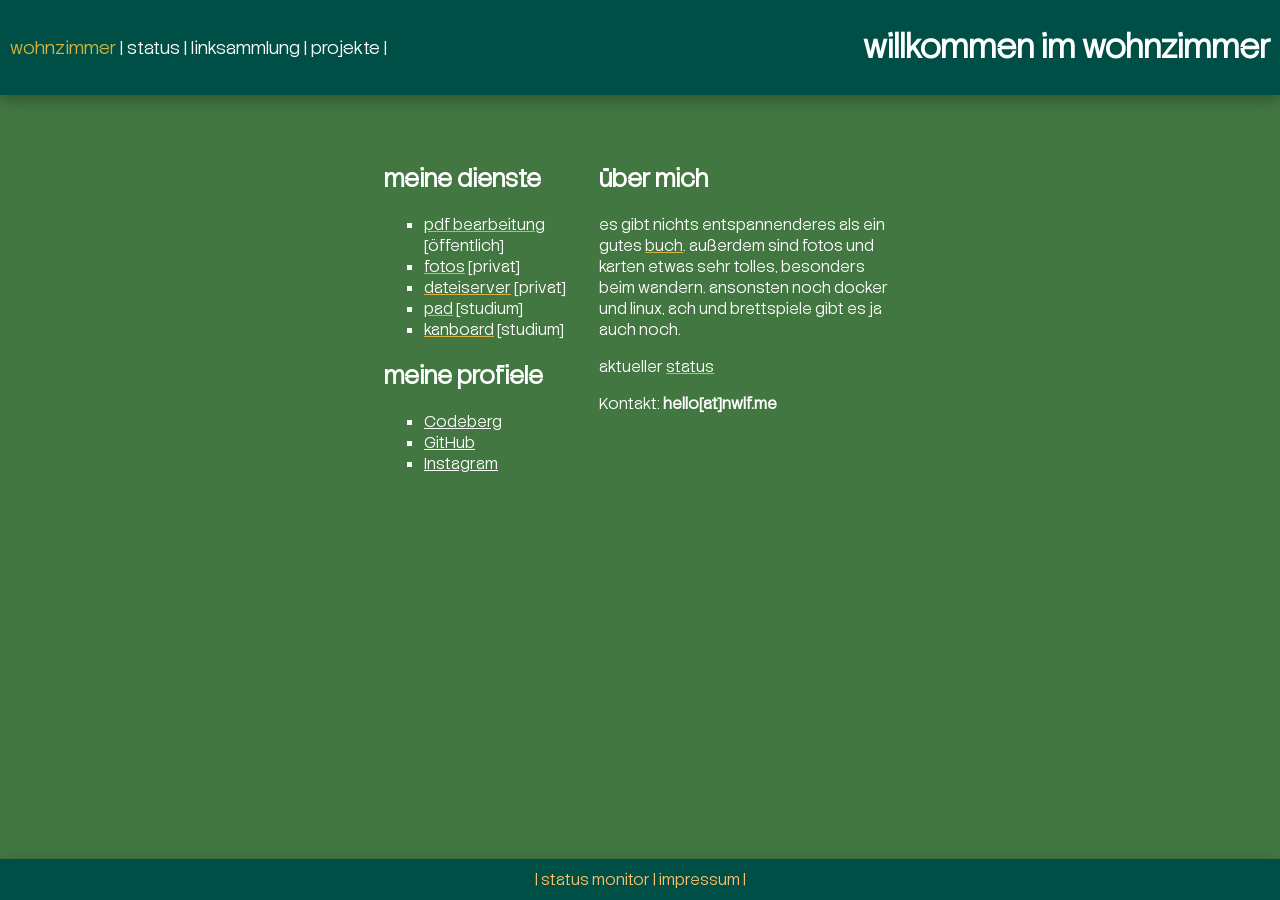
==== index.html @ e59b6bc7 "fix home" ====
<!DOCTYPE html>
<html lang="de">
<head>
	<meta charset="UTF-8">
	<meta name="viewport" content="width=device-width, initial-scale=1.0">
	<title>nwlf - wohnzimmer</title>
	<link rel="stylesheet" href="css/www.css">
	<script defer src="https://analytics.nwlf.me/script.js" data-website-id="a3e96eae-40ba-4629-aa5b-b36b5094154a"></script>
</head>
	<body>

		<div class="nav">
			<div class="nav_links">
				<a href="index.html" class="active">wohnzimmer</a>
				<a href="content/status.html">status</a>
                        	<a href="link/links.html">linksammlung</a>
				<a href="projekte/index.html">projekte</a>
			</div>
		
			<div class="nav_header">
				<h1>willkommen im wohnzimmer</h1>
			</div>
                 </div>

		<div class="main">
			<div class="home">
				<div class="home_left">
			<section>
			<h2>meine dienste</h2>
			<ul>
				<li><a href="https://pdf.nwlf.me" target="_blank" class="my_stuff">pdf bearbeitung</a> 	[öffentlich] </li>
				<li><a href="https://f.nwlf.me" target="_blank" class="my_stuff">fotos</a>		[privat]		</li>
				<li><a href="https://c.nwlf.me" target="_blank" class="my_stuff">dateiserver</a> 	[privat]		</li>
				<li><a href="https://pad.nwlf.me" target="_blank" class="my_stuff">pad</a>	 	[studium] </li>
				<li><a href="https://kan.nwlf.me" target="_blank" class="my_stuff">kanboard</a> 	[studium] </li>
			</ul>

			<h2>meine profiele</h2>
			<ul>
				<li><a href="https://codeberg.org/nwlf">Codeberg</a>	</li>
				<li><a href="https://github.com/nilswlf">GitHub</a>	</li>
				<li><a href="https://instagram.com/nilwlf">Instagram</a></li>
			
			</ul>
			</section>
				</div>
				<div class="home_right">
					<!--	<p style="color:#afd472">es ist alles noch im bau, bitte stolpert nicht</p> -->
					</p>
					<h2>über mich</h2>
					<p>
					es gibt nichts entspannenderes als ein gutes <a href="content/buecher.html" class="my_stuff">buch</a>. außerdem sind fotos und karten etwas sehr tolles, besonders beim wandern. ansonsten noch docker und linux, ach und brettspiele gibt es ja auch noch.
					</p>
					<p>
					aktueller <a href="content/status.html" class="my_stuff">status</a>
					</p>
					<p>
					Kontakt: <b> hello[at]nwlf.me </b>
					</p>

				</div>
			</div>
		</div>

		<div class="footer">
		<p>
		|	<a href="https://stat.nwlf.me" target="_blank">status monitor</a> | <a href="impressum.html">impressum</a> |
		</p>
		</div>
	</body>
</html>
---- css/www.css ----
@font-face {
	font-family: "regular";
	src: url("./stack-sans-notch-latin-200-normal.ttf") format("truetype");
	}
/* Quelle der Schrifft: https://fontsource.org/fonts/stack-sans-notch
 * Urheber: https://github.com/DylanYoungKoto/Stack-Sans
 * */
	
/*grundlegende einstellungen
 * Farbpallete von  https://www.wada-sanzo-colors.com/combination/classic/278
 * */
body {
	background-color: #437742;
        color: white; 
        font-family: 'regular';
        margin: 0;
        padding: 0;
	display: grid;
    	grid-template-columns: auto auto;
	grid-template-rows: auto 1fr auto;
	grid-column-gap: 0px;
	grid-row-gap: 0px;
	min-height: 100vh; 
	text-wrap-style: balance;
}
/*vierecke sind einfach toll*/
ul, li{
   	list-style-type: square;
	}
a {
	color: white;
}

/*grundlegende sache für die einzelnen bestandteile*/

.nav {
   	grid-area: 1 / 1 / 2 / 5;
  	background: #004f46;
	padding: 5px 10px;
	margin: 0;
	align-items: center;

	display: grid;
	grid-template-columns: auto auto;

	/*sticky ist auch toll*/
     	position: sticky;
    	top: 0;
	z-index: 1000;

	box-shadow: 0px 5px 15px rgba(0, 0, 0, 0.3);
}
.main {
	grid-area: 2 / 1 / 6 / 5;
	display: flex;
	justify-content: flex-start;
	align-items: flex-start;
	margin-top: 3rem;
	margin-bottom: 3rem;
        font-size: 1rem;
	margin-left: 30%;
	margin-right: 30%;
}
.home {
	display: flex;
}
.home_left{
	margin-right: 3%;
	min-width: 200px;
}
.home_right{
}
.blog{
	display: block;
}

.footer {
	grid-area: 3 / 1 / 7 / 5;
	text-align: center;
  	background: #004f46;
	color: #fdbf68;
	padding: 10px;
	box-shadow: 0px 5px 15px rgba(0, 0, 0, 0.3);
}

/*einstellungen für einzelne bestandteile*/

/*navleiste*/
.nav_links {
	grid-area: 1 / 1 / 2 / 2;
	text-align: left;
}

.nav_header {
	grid-area: 1 / 2 / 2 / 3;
	text-align: right;
}

.nav a {
	font-size: 1.1rem;
	text-decoration: none;
	transition: color 0.3s ease;
}
.nav a:hover {
	color: #d6b43e;
}
.nav a.active {
	color: #d6b43e;
}
.nav a::after {
	content: "   |   ";
	color: white;
}
.header h1 {
       	font-size: 2rem;
	margin: 0;
	}

/*hauptteil*/

.main p {
	text-align: flex-start;
	}
.main a:hover{
	transition: background-color 0.3s ease;
	padding: 0.3rem;
	background-color:#004f46;
	border-radius: 15px;
	text-decoration: none;
}
a.badge:hover{
	transition: none;
	background-color: #437742;
	padding: 0;
	border-radius: 0;
}
a.main:visited {
	color: #fdbf68;
}
a.my_stuff {
	text-decoration: underline #d6b43e;
}
a.my_stuff:hover {
	color: #d6b43e;
}
a.tipp{
	color: #fdbf68;
}
a.tipp:visited {
	color: #f5ecc2;
}
.sub_nav p {
	margin: 0;
}
.blog p {
	text-align: flex-start;
	}
.main_col p {
	}
/*einstellungen für den footer*/

.footer a {
	font-size: 1rem;
	color: #fdbf68;
	margin-top: 0.5rem;
	text-decoration: none;
	transition: color 0.3s ease;
}  
.footer a:hover{
	color: white;
}
.footer p {
	margin: 0;
}

@media (max-width: 800px) {
	body {
		font-size: 1rem;
		display: grid;
		grid-template-columns: 1fr;
		grid-template-rows:  auto auto 1fr auto;
		margin: 0px;
	}
	.nav {
		grid-area: 1 / 1 / 2 / 5;
		
		display: grid; 
		grid-template-columns: 1fr;
		grid-template-rows: repeat(2, auto);
	}
	.nav_header{
		grid-area: 1 / 1 / 2 / 2;
		text-align: left;
	}
	.nav_links{
		grid-area: 2 / 1 / 3 / 2;
		text-align: left;
	}
	.nav a {
		margin: 0.3rem 0;
	}
	.main {
		grid-area: 2 / 1 / 4 / 5;
		font-size: 1.1rem;
		margin-top: 2%;
		margin-left: 2%;
		margin-right: 2%;
	}
	.main_col {
	        flex-direction: column;
	}
	.home {
		display: flex;
		flex-direction: column; 
	}
	.footer {
		grid-area: 4 / 1 / 7 / 2;
	}

}
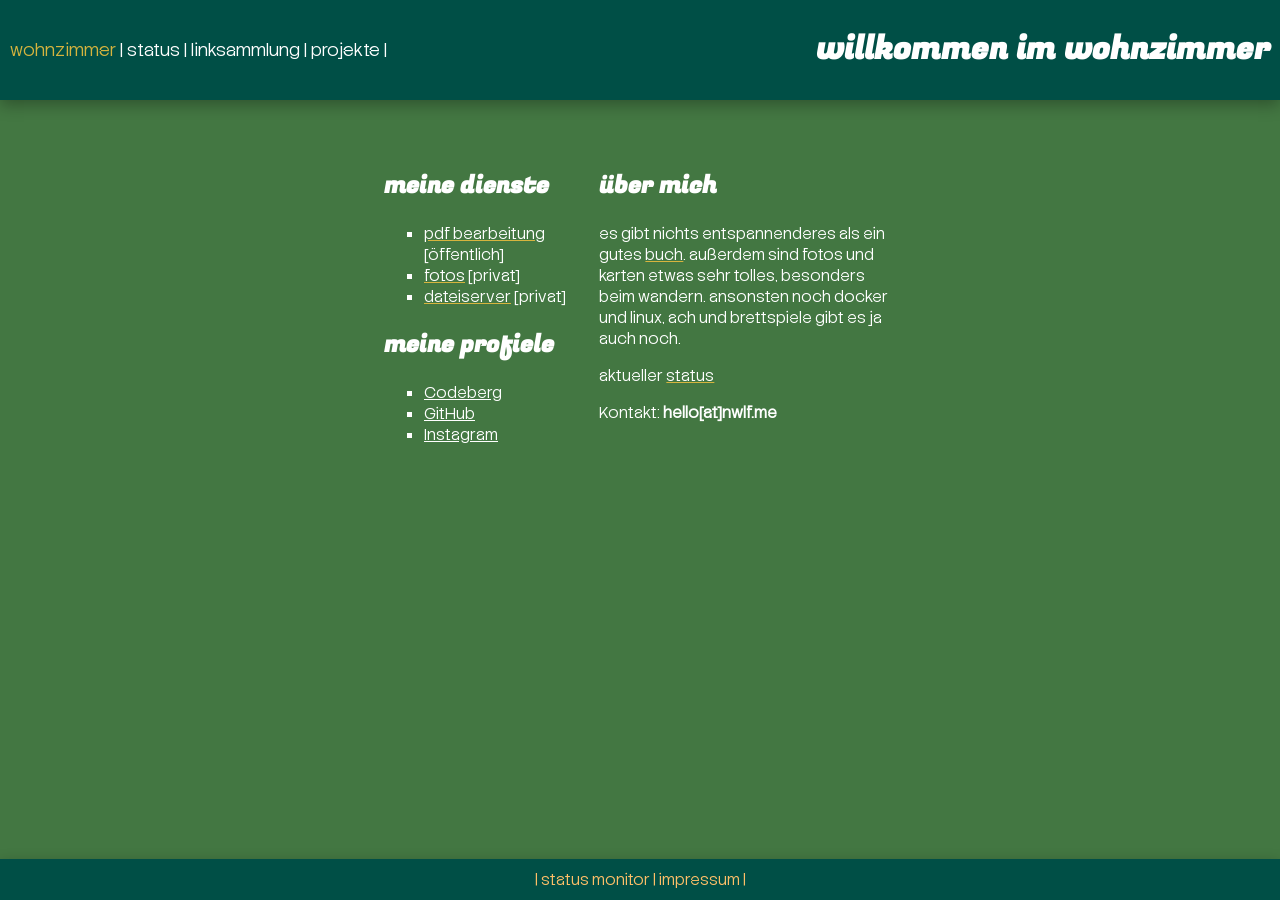
==== commit c50a6217: "index.html aktualisiert" ====
--- a/index.html
+++ b/index.html
@@ -31,8 +31,7 @@
 				<li><a href="https://pdf.nwlf.me" target="_blank" class="my_stuff">pdf bearbeitung</a> 	[öffentlich] </li>
 				<li><a href="https://f.nwlf.me" target="_blank" class="my_stuff">fotos</a>		[privat]		</li>
 				<li><a href="https://c.nwlf.me" target="_blank" class="my_stuff">dateiserver</a> 	[privat]		</li>
-				<li><a href="https://pad.nwlf.me" target="_blank" class="my_stuff">pad</a>	 	[studium] </li>
-				<li><a href="https://kan.nwlf.me" target="_blank" class="my_stuff">kanboard</a> 	[studium] </li>
+
 			</ul>
 
 			<h2>meine profiele</h2>
--- a/css/www.css
+++ b/css/www.css
@@ -1,6 +1,10 @@
 @font-face {
 	font-family: "regular";
 	src: url("./stack-sans-notch-latin-200-normal.ttf") format("truetype");
+	}
+@font-face {
+	font-family: "header";
+	src: url("./FugazOne-Regular.ttf") format("truetype");
 	}
 /* Quelle der Schrifft: https://fontsource.org/fonts/stack-sans-notch
  * Urheber: https://github.com/DylanYoungKoto/Stack-Sans
@@ -31,6 +35,11 @@
 	color: white;
 }
 
+h2 {
+	
+        font-family: 'header';
+}
+
 /*grundlegende sache für die einzelnen bestandteile*/
 
 .nav {
@@ -92,6 +101,7 @@
 }
 
 .nav_header {
+        font-family: 'header';
 	grid-area: 1 / 2 / 2 / 3;
 	text-align: right;
 }
@@ -127,12 +137,6 @@
 	background-color:#004f46;
 	border-radius: 15px;
 	text-decoration: none;
-}
-a.badge:hover{
-	transition: none;
-	background-color: #437742;
-	padding: 0;
-	border-radius: 0;
 }
 a.main:visited {
 	color: #fdbf68;
@@ -203,8 +207,8 @@
 		grid-area: 2 / 1 / 4 / 5;
 		font-size: 1.1rem;
 		margin-top: 2%;
-		margin-left: 2%;
-		margin-right: 2%;
+		margin-left: 5%;
+		margin-right: 5%;
 	}
 	.main_col {
 	        flex-direction: column;
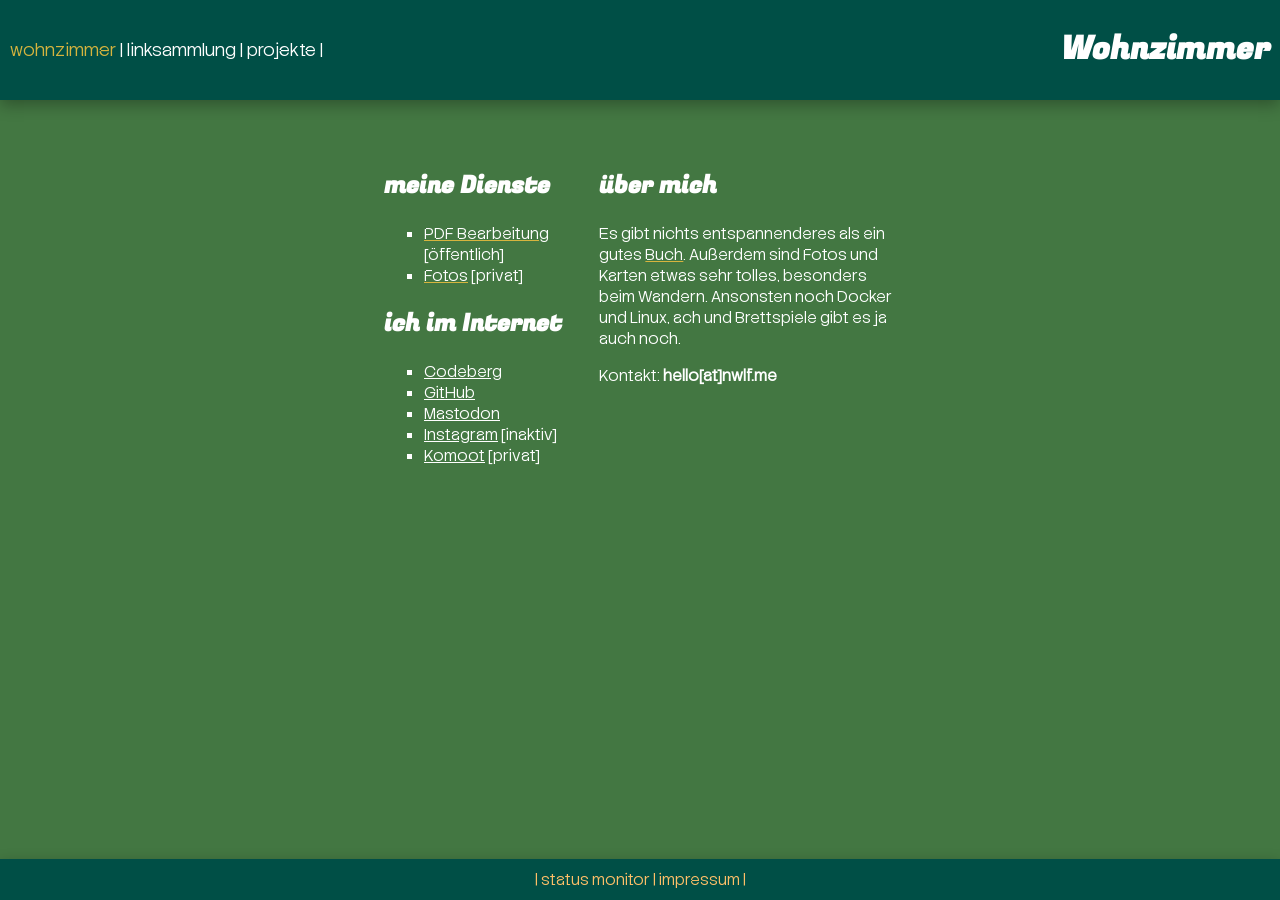
==== commit 8f93e2d2: "removed useless" ====
--- a/index.html
+++ b/index.html
@@ -12,13 +12,12 @@
 		<div class="nav">
 			<div class="nav_links">
 				<a href="index.html" class="active">wohnzimmer</a>
-				<a href="content/status.html">status</a>
                         	<a href="link/links.html">linksammlung</a>
 				<a href="projekte/index.html">projekte</a>
 			</div>
 		
 			<div class="nav_header">
-				<h1>willkommen im wohnzimmer</h1>
+				<h1>Wohnzimmer</h1>
 			</div>
                  </div>
 
@@ -26,19 +25,21 @@
 			<div class="home">
 				<div class="home_left">
 			<section>
-			<h2>meine dienste</h2>
+			<h2>meine Dienste</h2>
 			<ul>
-				<li><a href="https://pdf.nwlf.me" target="_blank" class="my_stuff">pdf bearbeitung</a> 	[öffentlich] </li>
-				<li><a href="https://f.nwlf.me" target="_blank" class="my_stuff">fotos</a>		[privat]		</li>
-				<li><a href="https://c.nwlf.me" target="_blank" class="my_stuff">dateiserver</a> 	[privat]		</li>
+				<li><a href="https://pdf.nwlf.me" target="_blank" class="my_stuff">PDF Bearbeitung</a> 	[öffentlich] </li>
+				<li><a href="https://f.nwlf.me" target="_blank" class="my_stuff">Fotos</a>		[privat]		</li>
+				<!--	<li><a href="https://c.nwlf.me" target="_blank" class="my_stuff">dateiserver</a> 	[privat]		</li>-->
 
 			</ul>
 
-			<h2>meine profiele</h2>
+			<h2>ich im Internet</h2>
 			<ul>
 				<li><a href="https://codeberg.org/nwlf">Codeberg</a>	</li>
 				<li><a href="https://github.com/nilswlf">GitHub</a>	</li>
-				<li><a href="https://instagram.com/nilwlf">Instagram</a></li>
+				<li><a rel="me" href="https://troet.cafe/@nwlf">Mastodon</a> </li>
+				<li><a href="https://instagram.com/nilwlf">Instagram</a> [inaktiv]</li>
+				<li><a href="https://www.komoot.com/de-de/user/4784768274617">Komoot</a> [privat]</li>
 			
 			</ul>
 			</section>
@@ -48,10 +49,7 @@
 					</p>
 					<h2>über mich</h2>
 					<p>
-					es gibt nichts entspannenderes als ein gutes <a href="content/buecher.html" class="my_stuff">buch</a>. außerdem sind fotos und karten etwas sehr tolles, besonders beim wandern. ansonsten noch docker und linux, ach und brettspiele gibt es ja auch noch.
-					</p>
-					<p>
-					aktueller <a href="content/status.html" class="my_stuff">status</a>
+					Es gibt nichts entspannenderes als ein gutes <a href="content/buecher.html" class="my_stuff">Buch</a>. Außerdem sind Fotos und Karten etwas sehr tolles, besonders beim Wandern. Ansonsten noch Docker und Linux, ach und Brettspiele gibt es ja auch noch.
 					</p>
 					<p>
 					Kontakt: <b> hello[at]nwlf.me </b>
--- a/css/www.css
+++ b/css/www.css
@@ -9,7 +9,6 @@
 /* Quelle der Schrifft: https://fontsource.org/fonts/stack-sans-notch
  * Urheber: https://github.com/DylanYoungKoto/Stack-Sans
  * */
-	
 /*grundlegende einstellungen
  * Farbpallete von  https://www.wada-sanzo-colors.com/combination/classic/278
  * */
@@ -34,14 +33,10 @@
 a {
 	color: white;
 }
-
 h2 {
-	
         font-family: 'header';
 }
-
 /*grundlegende sache für die einzelnen bestandteile*/
-
 .nav {
    	grid-area: 1 / 1 / 2 / 5;
   	background: #004f46;
@@ -82,7 +77,6 @@
 .blog{
 	display: block;
 }
-
 .footer {
 	grid-area: 3 / 1 / 7 / 5;
 	text-align: center;
@@ -91,21 +85,17 @@
 	padding: 10px;
 	box-shadow: 0px 5px 15px rgba(0, 0, 0, 0.3);
 }
-
 /*einstellungen für einzelne bestandteile*/
-
 /*navleiste*/
 .nav_links {
 	grid-area: 1 / 1 / 2 / 2;
 	text-align: left;
 }
-
 .nav_header {
         font-family: 'header';
 	grid-area: 1 / 2 / 2 / 3;
 	text-align: right;
 }
-
 .nav a {
 	font-size: 1.1rem;
 	text-decoration: none;
@@ -125,7 +115,6 @@
        	font-size: 2rem;
 	margin: 0;
 	}
-
 /*hauptteil*/
 
 .main p {
@@ -156,13 +145,9 @@
 .sub_nav p {
 	margin: 0;
 }
-.blog p {
-	text-align: flex-start;
-	}
 .main_col p {
 	}
 /*einstellungen für den footer*/
-
 .footer a {
 	font-size: 1rem;
 	color: #fdbf68;
@@ -220,5 +205,4 @@
 	.footer {
 		grid-area: 4 / 1 / 7 / 2;
 	}
-
-}
+}
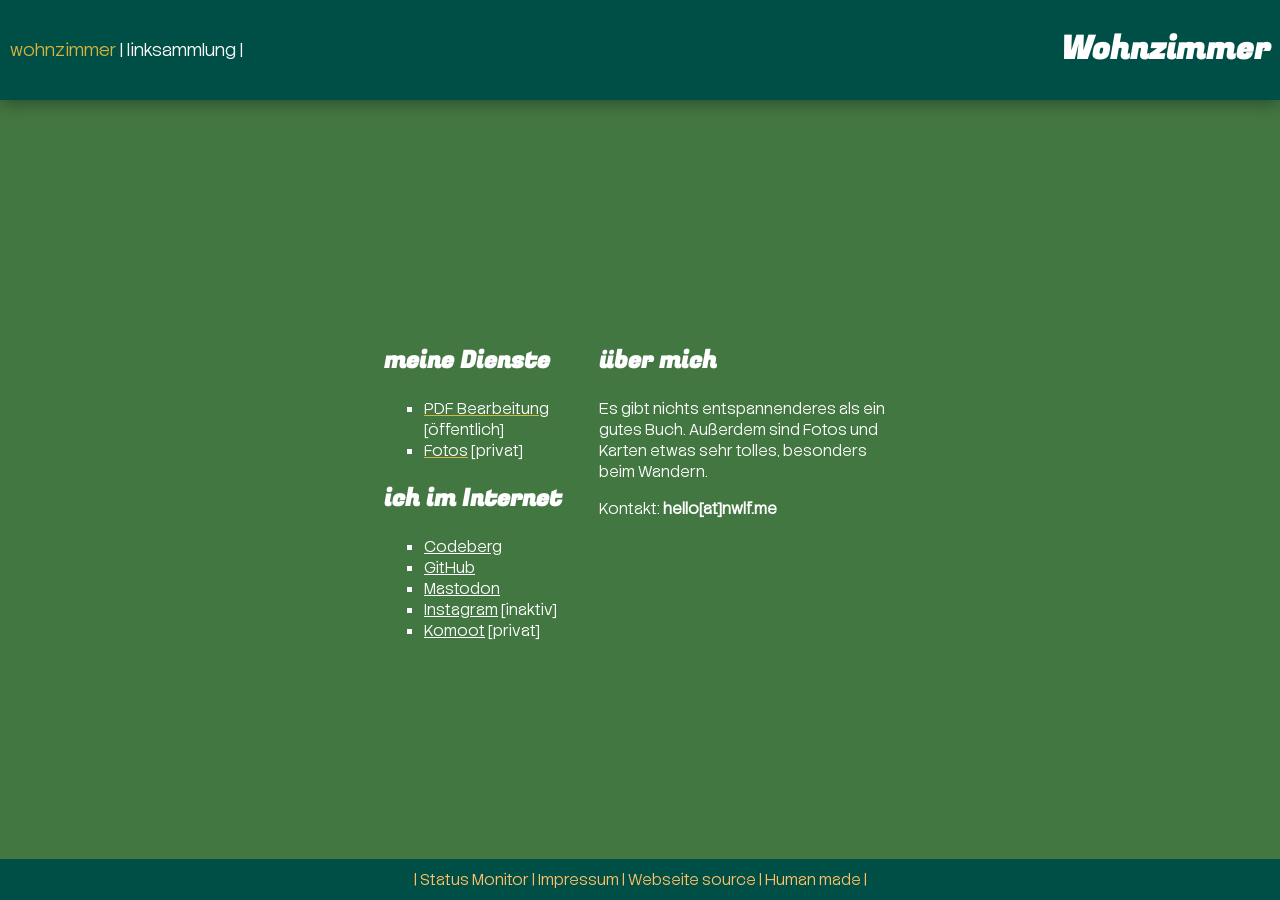
==== commit 964c2868: "footer reworked, less is more" ====
--- a/index.html
+++ b/index.html
@@ -5,7 +5,6 @@
 	<meta name="viewport" content="width=device-width, initial-scale=1.0">
 	<title>nwlf - wohnzimmer</title>
 	<link rel="stylesheet" href="css/www.css">
-	<script defer src="https://analytics.nwlf.me/script.js" data-website-id="a3e96eae-40ba-4629-aa5b-b36b5094154a"></script>
 </head>
 	<body>
 
@@ -13,7 +12,6 @@
 			<div class="nav_links">
 				<a href="index.html" class="active">wohnzimmer</a>
                         	<a href="link/links.html">linksammlung</a>
-				<a href="projekte/index.html">projekte</a>
 			</div>
 		
 			<div class="nav_header">
@@ -24,32 +22,28 @@
 		<div class="main">
 			<div class="home">
 				<div class="home_left">
-			<section>
-			<h2>meine Dienste</h2>
-			<ul>
-				<li><a href="https://pdf.nwlf.me" target="_blank" class="my_stuff">PDF Bearbeitung</a> 	[öffentlich] </li>
-				<li><a href="https://f.nwlf.me" target="_blank" class="my_stuff">Fotos</a>		[privat]		</li>
-				<!--	<li><a href="https://c.nwlf.me" target="_blank" class="my_stuff">dateiserver</a> 	[privat]		</li>-->
+				<h2>meine Dienste</h2>
+				<ul>
+					<li><a href="https://pdf.nwlf.me" target="_blank" class="my_stuff">PDF Bearbeitung</a> 	[öffentlich] </li>
+					<li><a href="https://f.nwlf.me" target="_blank" class="my_stuff">Fotos</a>		[privat]		</li>
+					<!--	<li><a href="https://c.nwlf.me" target="_blank" class="my_stuff">dateiserver</a> 	[privat]	</li>-->
+				</ul>	
 
-			</ul>
-
-			<h2>ich im Internet</h2>
-			<ul>
-				<li><a href="https://codeberg.org/nwlf">Codeberg</a>	</li>
-				<li><a href="https://github.com/nilswlf">GitHub</a>	</li>
-				<li><a rel="me" href="https://troet.cafe/@nwlf">Mastodon</a> </li>
-				<li><a href="https://instagram.com/nilwlf">Instagram</a> [inaktiv]</li>
-				<li><a href="https://www.komoot.com/de-de/user/4784768274617">Komoot</a> [privat]</li>
-			
-			</ul>
-			</section>
+				<h2>ich im Internet</h2>
+				<ul>
+					<li><a href="https://codeberg.org/nwlf">Codeberg</a>		</li>
+					<li><a href="https://github.com/nilswlf">GitHub</a> 		</li>
+					<li><a rel="me" href="https://troet.cafe/@nwlf">Mastodon</a> 	</li>
+					<li><a href="https://instagram.com/nilwlf">Instagram</a> [inaktiv]</li>
+					<li><a href="https://www.komoot.com/de-de/user/4784768274617">Komoot</a> [privat]</li>
+				</ul>
 				</div>
 				<div class="home_right">
 					<!--	<p style="color:#afd472">es ist alles noch im bau, bitte stolpert nicht</p> -->
 					</p>
 					<h2>über mich</h2>
 					<p>
-					Es gibt nichts entspannenderes als ein gutes <a href="content/buecher.html" class="my_stuff">Buch</a>. Außerdem sind Fotos und Karten etwas sehr tolles, besonders beim Wandern. Ansonsten noch Docker und Linux, ach und Brettspiele gibt es ja auch noch.
+	Es gibt nichts entspannenderes als ein gutes Buch. Außerdem sind Fotos und Karten etwas sehr tolles, besonders beim Wandern.
 					</p>
 					<p>
 					Kontakt: <b> hello[at]nwlf.me </b>
@@ -57,11 +51,12 @@
 
 				</div>
 			</div>
+			</div>
 		</div>
 
 		<div class="footer">
 		<p>
-		|	<a href="https://stat.nwlf.me" target="_blank">status monitor</a> | <a href="impressum.html">impressum</a> |
+		|	<a href="https://stat.nwlf.me" target="_blank">Status Monitor</a> | <a href="impressum.html">Impressum</a> |  <a href="https://codeberg.org/nwlf/www" target="_blank">Webseite source</a> | Human made |
 		</p>
 		</div>
 	</body>
--- a/css/www.css
+++ b/css/www.css
@@ -12,9 +12,17 @@
 /*grundlegende einstellungen
  * Farbpallete von  https://www.wada-sanzo-colors.com/combination/classic/278
  * */
+
+:root {
+  --primary-bg-color: #437742;
+  --primary-color: white;
+  --sec-bg-color: #004f46;
+  --sec-color: #fdbf68;
+}
+
 body {
-	background-color: #437742;
-        color: white; 
+	background-color: var(--primary-bg-color);
+        color: var(--primary-color); 
         font-family: 'regular';
         margin: 0;
         padding: 0;
@@ -31,7 +39,7 @@
    	list-style-type: square;
 	}
 a {
-	color: white;
+	color: var(--primary-color);
 }
 h2 {
         font-family: 'header';
@@ -39,26 +47,23 @@
 /*grundlegende sache für die einzelnen bestandteile*/
 .nav {
    	grid-area: 1 / 1 / 2 / 5;
-  	background: #004f46;
+  	background: var(--sec-bg-color);
 	padding: 5px 10px;
 	margin: 0;
 	align-items: center;
-
 	display: grid;
 	grid-template-columns: auto auto;
-
-	/*sticky ist auch toll*/
      	position: sticky;
     	top: 0;
 	z-index: 1000;
-
 	box-shadow: 0px 5px 15px rgba(0, 0, 0, 0.3);
 }
 .main {
 	grid-area: 2 / 1 / 6 / 5;
 	display: flex;
-	justify-content: flex-start;
-	align-items: flex-start;
+	justify-content: center;
+	align-items: center;
+	flex-direction: column;
 	margin-top: 3rem;
 	margin-bottom: 3rem;
         font-size: 1rem;
@@ -74,16 +79,12 @@
 }
 .home_right{
 }
-.blog{
-	display: block;
-}
 .footer {
-	grid-area: 3 / 1 / 7 / 5;
+	grid-area: 5 / 1 / 7 / 5;
+  	background: var(--sec-bg-color);
 	text-align: center;
-  	background: #004f46;
-	color: #fdbf68;
+	color: var(--sec-color);
 	padding: 10px;
-	box-shadow: 0px 5px 15px rgba(0, 0, 0, 0.3);
 }
 /*einstellungen für einzelne bestandteile*/
 /*navleiste*/
@@ -116,7 +117,6 @@
 	margin: 0;
 	}
 /*hauptteil*/
-
 .main p {
 	text-align: flex-start;
 	}
@@ -128,7 +128,7 @@
 	text-decoration: none;
 }
 a.main:visited {
-	color: #fdbf68;
+	color: var(--sec-color);
 }
 a.my_stuff {
 	text-decoration: underline #d6b43e;
@@ -136,27 +136,17 @@
 a.my_stuff:hover {
 	color: #d6b43e;
 }
-a.tipp{
-	color: #fdbf68;
-}
-a.tipp:visited {
-	color: #f5ecc2;
-}
 .sub_nav p {
 	margin: 0;
 }
-.main_col p {
-	}
 /*einstellungen für den footer*/
 .footer a {
-	font-size: 1rem;
-	color: #fdbf68;
-	margin-top: 0.5rem;
+	color: var(--sec-color);
 	text-decoration: none;
 	transition: color 0.3s ease;
 }  
 .footer a:hover{
-	color: white;
+	color: var(--primary-color);
 }
 .footer p {
 	margin: 0;
@@ -172,7 +162,6 @@
 	}
 	.nav {
 		grid-area: 1 / 1 / 2 / 5;
-		
 		display: grid; 
 		grid-template-columns: 1fr;
 		grid-template-rows: repeat(2, auto);
@@ -195,9 +184,6 @@
 		margin-left: 5%;
 		margin-right: 5%;
 	}
-	.main_col {
-	        flex-direction: column;
-	}
 	.home {
 		display: flex;
 		flex-direction: column; 
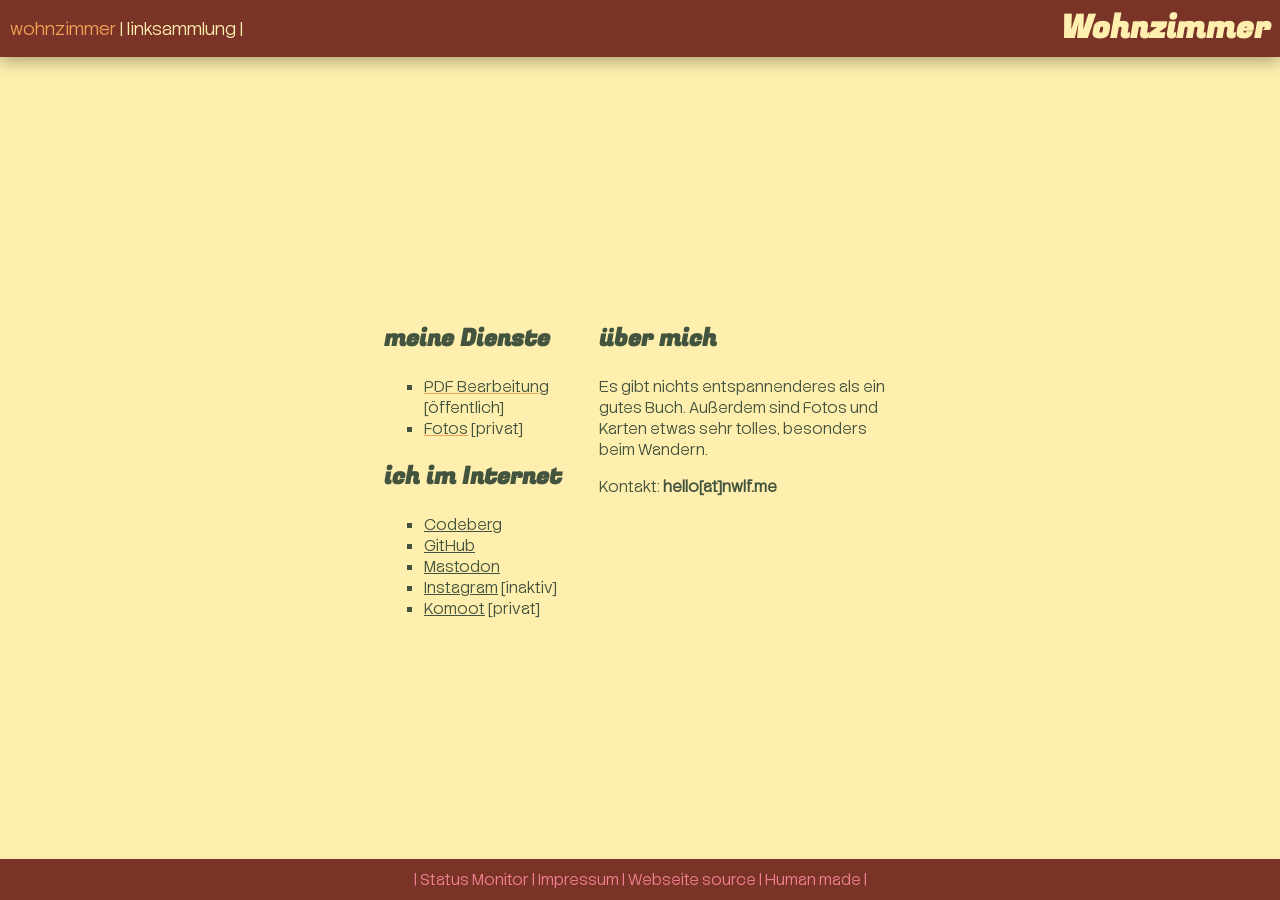
==== commit 8c224b2c: "added projektes" ====
--- a/index.html
+++ b/index.html
@@ -28,6 +28,14 @@
 					<li><a href="https://f.nwlf.me" target="_blank" class="my_stuff">Fotos</a>		[privat]		</li>
 					<!--	<li><a href="https://c.nwlf.me" target="_blank" class="my_stuff">dateiserver</a> 	[privat]	</li>-->
 				</ul>	
+
+				<!--
+				<h2>Projekte</h2>
+				<ul>
+					2026
+					<li><a href="https://codeberg.org/nwlf/www">Meine Webseite</a>		</li>
+				</ul>	
+				-->
 
 				<h2>ich im Internet</h2>
 				<ul>
--- a/css/www.css
+++ b/css/www.css
@@ -14,10 +14,11 @@
  * */
 
 :root {
-  --primary-bg-color: #437742;
-  --primary-color: white;
-  --sec-bg-color: #004f46;
-  --sec-color: #fdbf68;
+  --primary-bg-color: #ffefae;
+  --primary-color: #42533e;
+  --sec-bg-color: #793327;
+  --sec-color: #f37f94;
+  --my-links-color: #f3a257;
 }
 
 body {
@@ -53,9 +54,6 @@
 	align-items: center;
 	display: grid;
 	grid-template-columns: auto auto;
-     	position: sticky;
-    	top: 0;
-	z-index: 1000;
 	box-shadow: 0px 5px 15px rgba(0, 0, 0, 0.3);
 }
 .main {
@@ -79,6 +77,10 @@
 }
 .home_right{
 }
+.info p {
+	border-left-style: solid;
+	padding: 5px;
+}
 .footer {
 	grid-area: 5 / 1 / 7 / 5;
   	background: var(--sec-bg-color);
@@ -96,23 +98,25 @@
         font-family: 'header';
 	grid-area: 1 / 2 / 2 / 3;
 	text-align: right;
+	color: var(--primary-bg-color);
 }
 .nav a {
 	font-size: 1.1rem;
 	text-decoration: none;
 	transition: color 0.3s ease;
+	color: var(--primary-bg-color);
 }
 .nav a:hover {
-	color: #d6b43e;
+	color: var(--my-links-color);
 }
 .nav a.active {
-	color: #d6b43e;
+	color: var(--my-links-color);
 }
 .nav a::after {
 	content: "   |   ";
-	color: white;
+	color: var(--primary-bg-color);
 }
-.header h1 {
+.nav_header h1 {
        	font-size: 2rem;
 	margin: 0;
 	}
@@ -121,20 +125,17 @@
 	text-align: flex-start;
 	}
 .main a:hover{
-	transition: background-color 0.3s ease;
-	padding: 0.3rem;
-	background-color:#004f46;
-	border-radius: 15px;
-	text-decoration: none;
+	transition: text-decoration 0.3s ease;
+	text-decoration: underline wavy 0.1px;
 }
 a.main:visited {
 	color: var(--sec-color);
 }
 a.my_stuff {
-	text-decoration: underline #d6b43e;
+	text-decoration: underline var(--my-links-color);
 }
 a.my_stuff:hover {
-	color: #d6b43e;
+	text-decoration-color: var(--my-links-color);
 }
 .sub_nav p {
 	margin: 0;
@@ -146,7 +147,8 @@
 	transition: color 0.3s ease;
 }  
 .footer a:hover{
-	color: var(--primary-color);
+	transition: text-decoration 0.3s ease;
+	text-decoration: underline wavy 0.1px;
 }
 .footer p {
 	margin: 0;
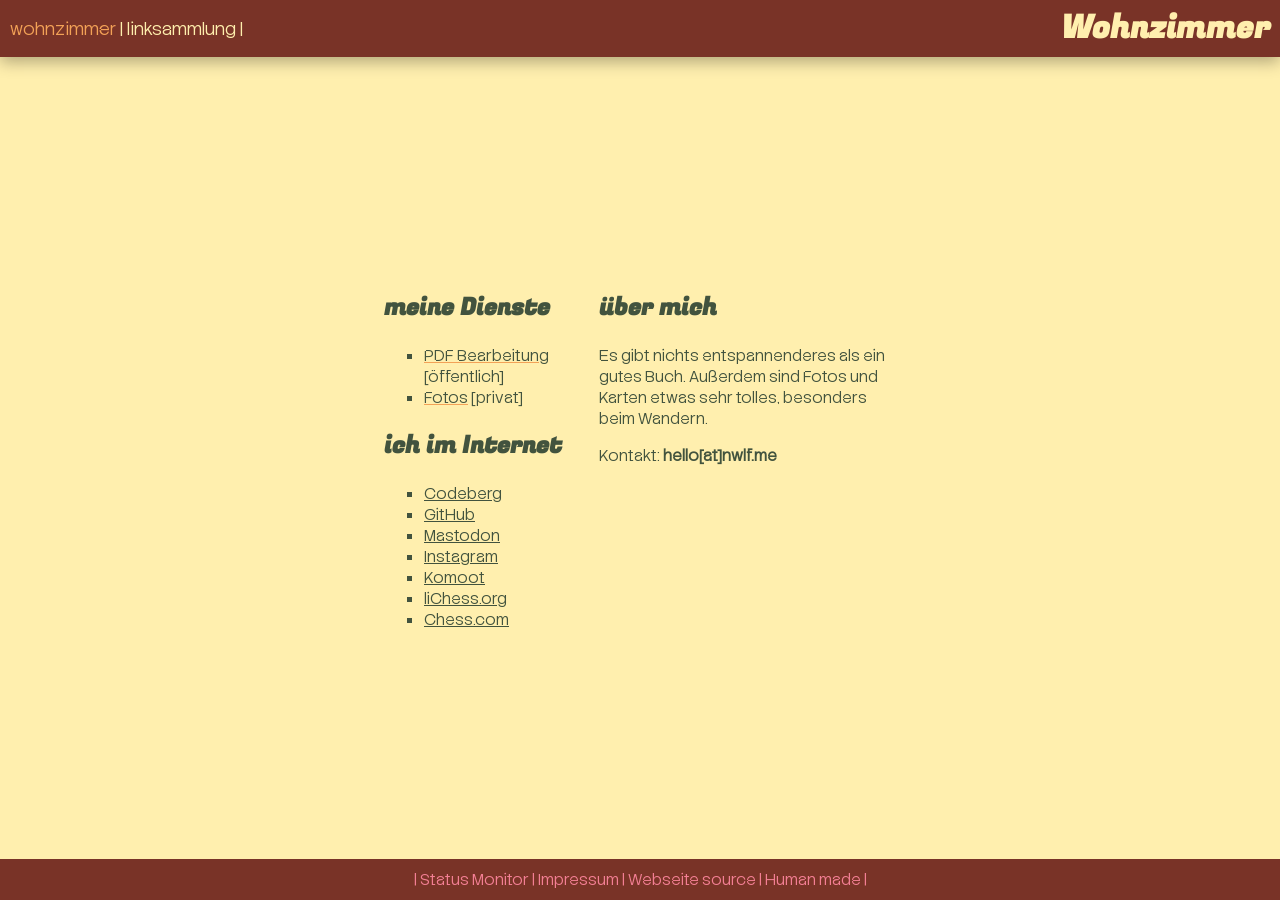
==== commit 95888eac: "added chess" ====
--- a/index.html
+++ b/index.html
@@ -42,12 +42,13 @@
 					<li><a href="https://codeberg.org/nwlf">Codeberg</a>		</li>
 					<li><a href="https://github.com/nilswlf">GitHub</a> 		</li>
 					<li><a rel="me" href="https://troet.cafe/@nwlf">Mastodon</a> 	</li>
-					<li><a href="https://instagram.com/nilwlf">Instagram</a> [inaktiv]</li>
-					<li><a href="https://www.komoot.com/de-de/user/4784768274617">Komoot</a> [privat]</li>
+					<li><a href="https://instagram.com/nilwlf">Instagram</a>	</li>
+					<li><a href="https://www.komoot.com/de-de/user/4784768274617">Komoot</a></li>
+					<li><a href="https://lichess.org/@/nwlf0">liChess.org</a>	</li>
+					<li><a href="https://www.chess.com/member/nwlf0">Chess.com</a>	</li>
 				</ul>
 				</div>
 				<div class="home_right">
-					<!--	<p style="color:#afd472">es ist alles noch im bau, bitte stolpert nicht</p> -->
 					</p>
 					<h2>über mich</h2>
 					<p>
--- a/css/www.css
+++ b/css/www.css
@@ -77,11 +77,13 @@
 }
 .home_right{
 }
-.info p {
+.info_box  {
 	border-left-style: solid;
 	padding: 5px;
+	margin-top: 10px;
 }
 .footer {
+	margin-top: 40px;
 	grid-area: 5 / 1 / 7 / 5;
   	background: var(--sec-bg-color);
 	text-align: center;
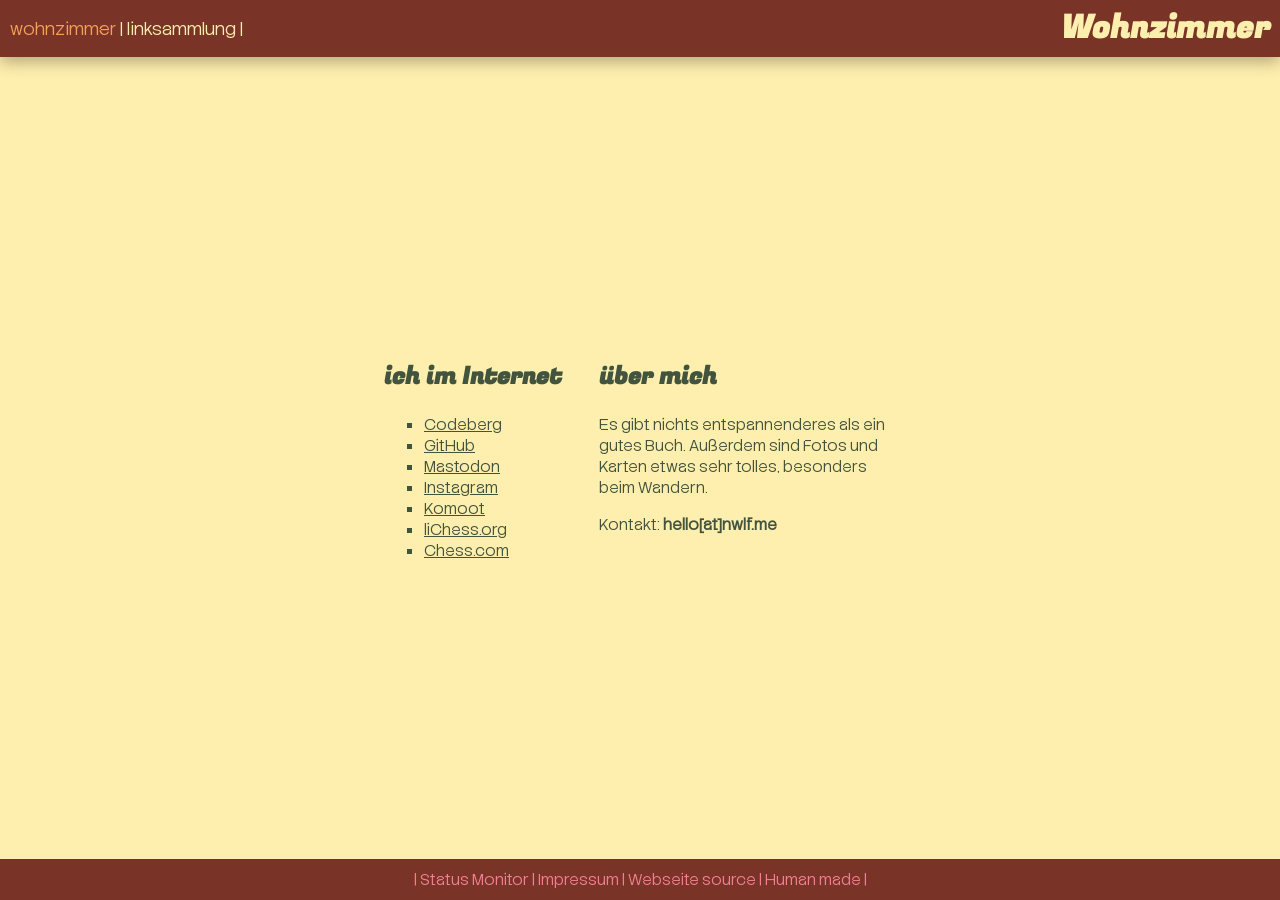
==== commit e3a6ef14: "removed hosted apps" ====
--- a/index.html
+++ b/index.html
@@ -22,12 +22,6 @@
 		<div class="main">
 			<div class="home">
 				<div class="home_left">
-				<h2>meine Dienste</h2>
-				<ul>
-					<li><a href="https://pdf.nwlf.me" target="_blank" class="my_stuff">PDF Bearbeitung</a> 	[öffentlich] </li>
-					<li><a href="https://f.nwlf.me" target="_blank" class="my_stuff">Fotos</a>		[privat]		</li>
-					<!--	<li><a href="https://c.nwlf.me" target="_blank" class="my_stuff">dateiserver</a> 	[privat]	</li>-->
-				</ul>	
 
 				<!--
 				<h2>Projekte</h2>
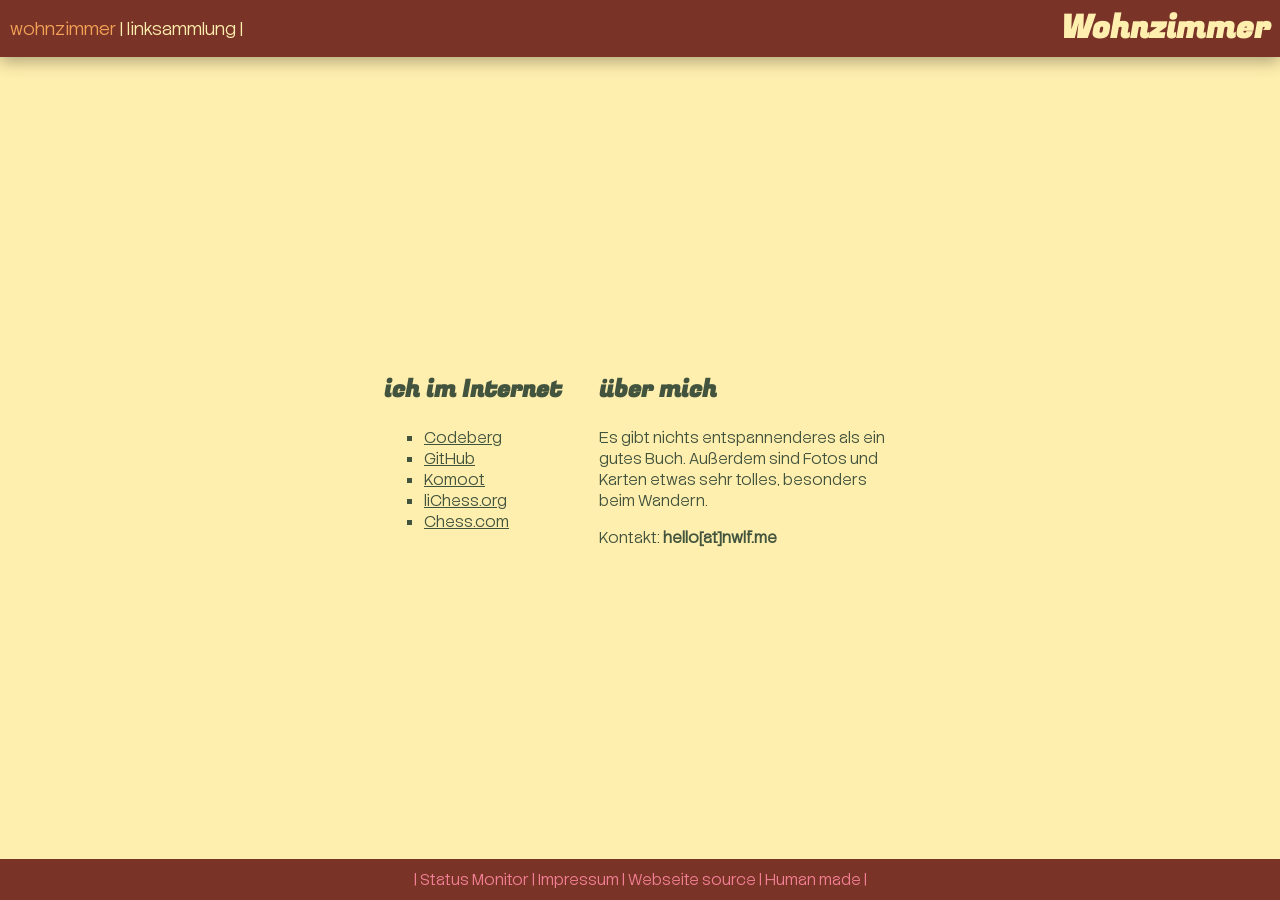
==== commit a0a8b999: "dont need these" ====
--- a/index.html
+++ b/index.html
@@ -35,8 +35,7 @@
 				<ul>
 					<li><a href="https://codeberg.org/nwlf">Codeberg</a>		</li>
 					<li><a href="https://github.com/nilswlf">GitHub</a> 		</li>
-					<li><a rel="me" href="https://troet.cafe/@nwlf">Mastodon</a> 	</li>
-					<li><a href="https://instagram.com/nilwlf">Instagram</a>	</li>
+					<a rel="me" href="https://troet.cafe/@nwlf"></a> 	
 					<li><a href="https://www.komoot.com/de-de/user/4784768274617">Komoot</a></li>
 					<li><a href="https://lichess.org/@/nwlf0">liChess.org</a>	</li>
 					<li><a href="https://www.chess.com/member/nwlf0">Chess.com</a>	</li>
